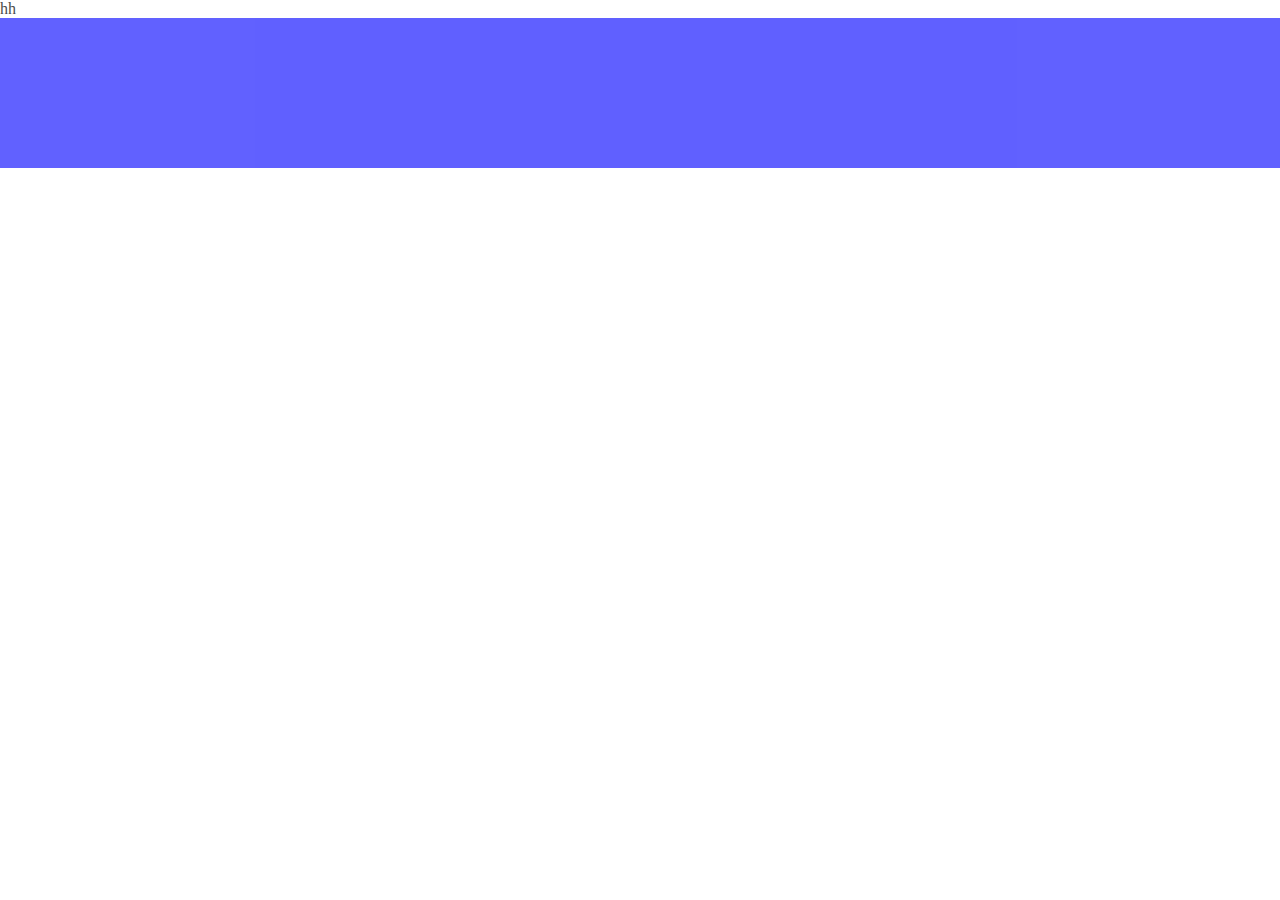
==== index.html @ c344160d "dwed" ====
<html>

    <head>
       <link rel="stylesheet" href="css/style.css">
    
    </head>
    
    
    <body>
      hh
      <div class="container" align="center">
          <video src="video/kolkata.mp4" autoplay="true" loop="true">
      </div>
    
    </body>


</html>
---- css/style.css ----
*{
    margin: 0;
    opacity: 0.85;
    overflow: hidden;
    
}


.container{
    
    background: blue;
    
    
}
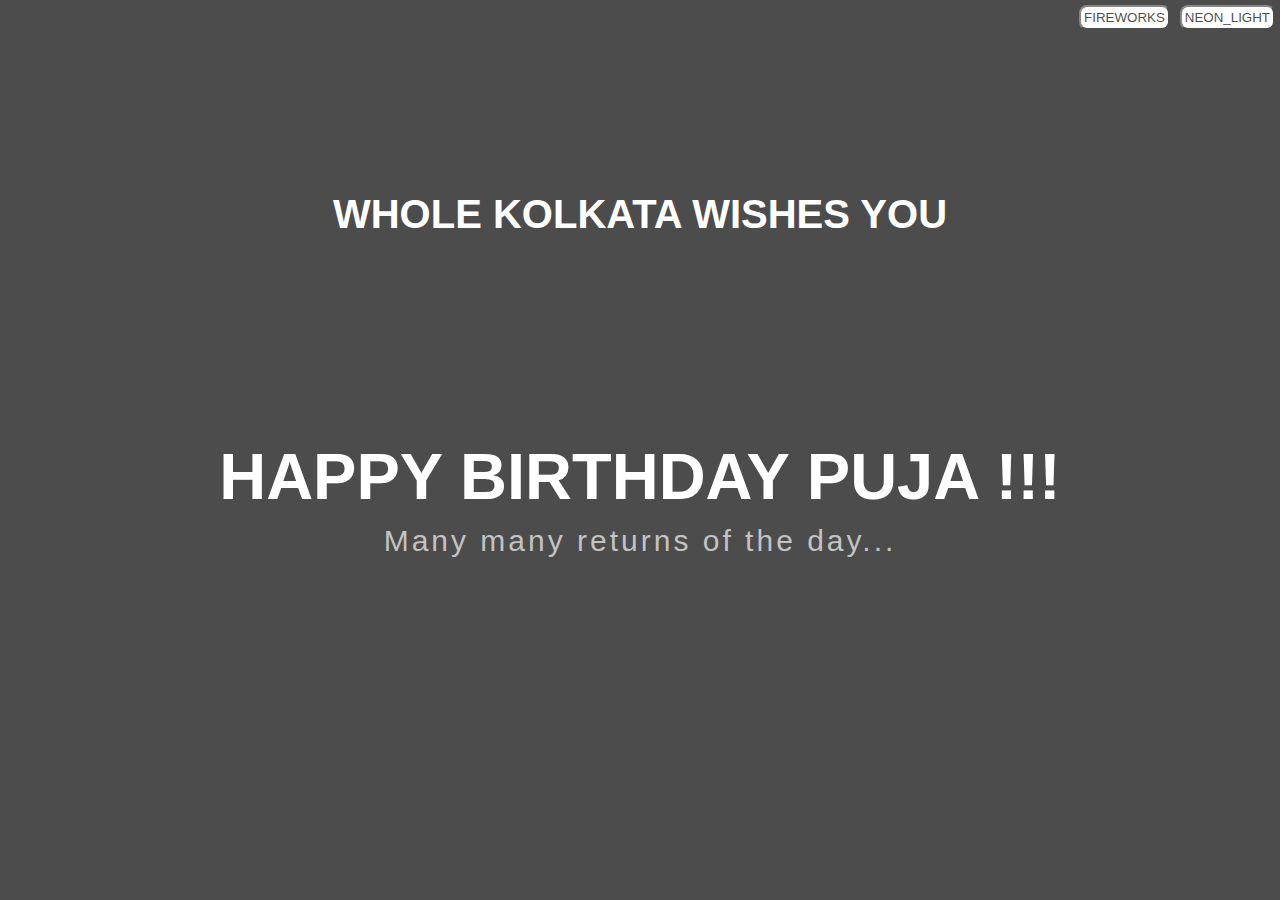
==== commit 1b2461b0: "last" ====
--- a/index.html
+++ b/index.html
@@ -1,18 +1,154 @@
+<!DOCTYPE html>
+
 <html>
-
     <head>
-       <link rel="stylesheet" href="css/style.css">
-    
+        <meta name="viewport" content="width=device-width,initial-scale=1">
+        <title>Video background</title>
+        
+        
+        <style type="text/css">
+            
+            *{
+                margin: 0;
+                padding: 0;
+            }
+            
+            body{
+                font-family: sans-serif;
+            }
+            
+            
+            .background-wrap{
+                position: fixed;
+                z-index: -1000;/*behind all*/
+                width: 100%;
+                height: 100%;
+                overflow: hidden;
+                
+                
+                top:0;
+                left: 0;
+                
+                    
+            }
+            
+            
+            
+            #video-bg-elem{
+                position: absolute;/*absolute to the fixed elem*/
+                top:0;
+                left:0;
+                min-height: 100%;
+                min-width: 100%;
+            }
+            
+            
+            .content{
+                position: absolute;
+                width: 100%;
+                min-height: 100%;
+                z-index: 1000;
+                background-color: black;
+                opacity: 0.7;
+            }
+            
+            .content h1{
+                text-align: center;
+                color: #fff;
+                text-transform: uppercase;
+                font-size: 65px;
+                
+                padding-top: 15%;
+                margin-bottom: 10px;
+            }
+            
+            
+            .content h2{
+                text-align: center;
+                color: #fff;
+                text-transform: uppercase;
+                font-size: 40px;
+                
+                padding-top: 15%;
+                margin-bottom: 10px;
+            }
+            
+            
+            .content p{
+                text-align: center;
+                font-size: 30px;
+                letter-spacing:3px;
+                color: #aaa;
+            }
+            
+            .content button{
+                float:right;
+                padding: 3px;
+                margin: 5px;
+                opacity: 1;
+                background-color: white;
+                border-radius: 0.5rem;
+            }
+            
+            
+            .content button:hover{
+                float:right;
+                padding: 3px;
+                margin: 5px;
+                opacity: 0.7;
+                cursor: cell;
+                background-color: white;
+                border-radius: 0.5rem;
+                
+            }
+            
+        </style>
+        
+        
+        
+        
+        
     </head>
     
     
     <body>
-      hh
-      <div class="container" align="center">
-          <video src="video/kolkata.mp4" autoplay="true" loop="true">
-      </div>
-    
-    </body>
+        
+        
+            <div class="background-wrap">
+                
+                <!-- 
+              
+                
+                    <iframe  src="https://www.youtube.com/embed/s_RjTRZYIP4" frameborder="0" allowfullscreen></iframe>
+
+                
+                    
+                </video> -->
+                
+                
+            <video id="video-bg-elem" preload="auto" autoplay="true" loop="loop" muted="muted">
+            
+                <source src="kolkata.mp4" type="video/mp4">
+                    Video Not Supported
+
+                
+            </div>
+        
+        
+        
+            <div class="content">
+                
+                <a href="about.html"><button>NEON_LIGHT</button></a>
+                
+                <a href="fireworks.html"><button>FIREWORKS</button></a>
+                
+                <h2>Whole kolkata wishes you </h2>
+                
+                <h1>Happy Birthday Puja !!!</h1>
+                <p>Many many returns of the day...</p>
+            </div>
+    </body>    
 
 
-</html>
+
+</html>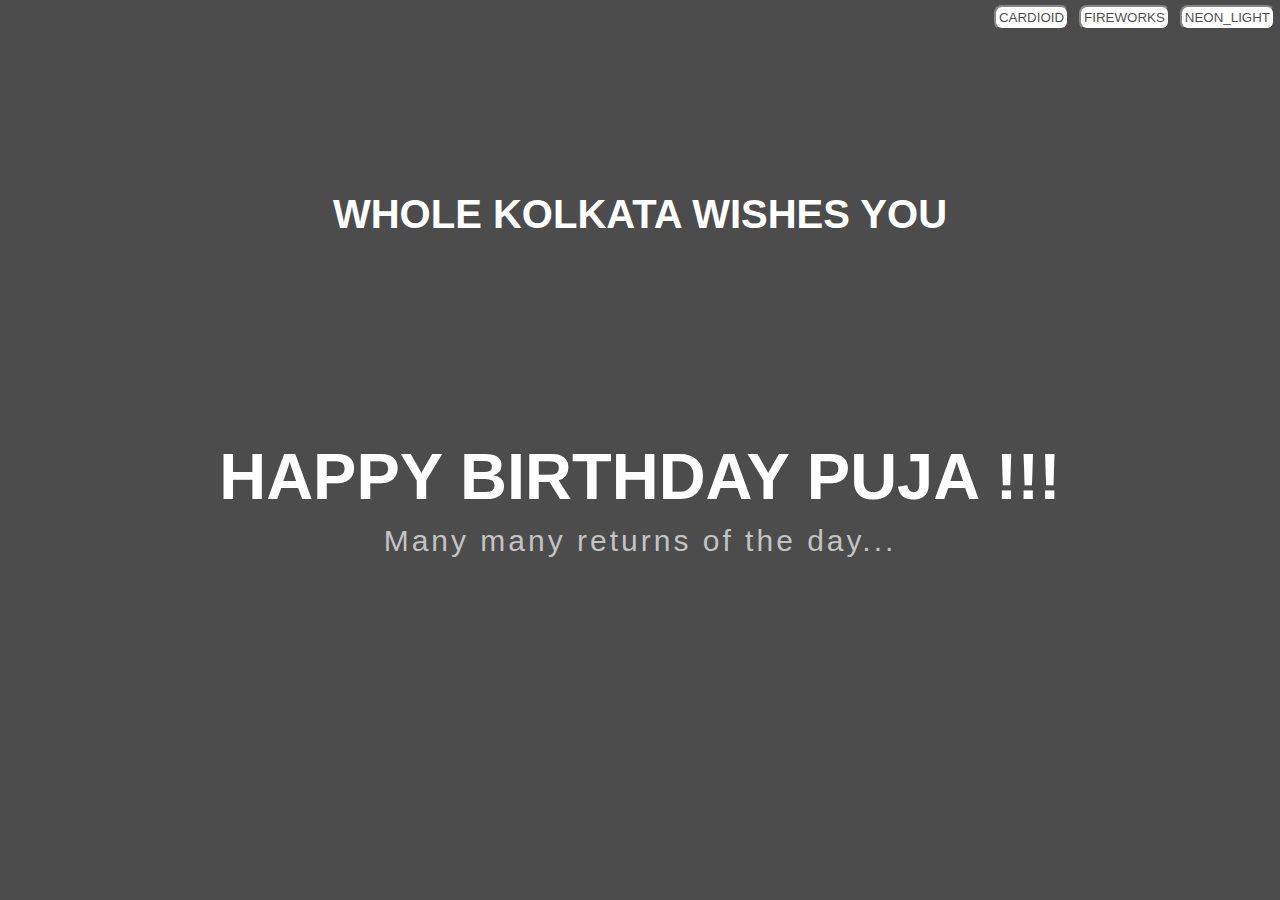
==== commit d9637aac: "added cardioid.html" ====
--- a/index.html
+++ b/index.html
@@ -5,102 +5,10 @@
         <meta name="viewport" content="width=device-width,initial-scale=1">
         <title>Video background</title>
         
+        <link rel="stylesheet" href="css/index.css">
+        
         
         <style type="text/css">
-            
-            *{
-                margin: 0;
-                padding: 0;
-            }
-            
-            body{
-                font-family: sans-serif;
-            }
-            
-            
-            .background-wrap{
-                position: fixed;
-                z-index: -1000;/*behind all*/
-                width: 100%;
-                height: 100%;
-                overflow: hidden;
-                
-                
-                top:0;
-                left: 0;
-                
-                    
-            }
-            
-            
-            
-            #video-bg-elem{
-                position: absolute;/*absolute to the fixed elem*/
-                top:0;
-                left:0;
-                min-height: 100%;
-                min-width: 100%;
-            }
-            
-            
-            .content{
-                position: absolute;
-                width: 100%;
-                min-height: 100%;
-                z-index: 1000;
-                background-color: black;
-                opacity: 0.7;
-            }
-            
-            .content h1{
-                text-align: center;
-                color: #fff;
-                text-transform: uppercase;
-                font-size: 65px;
-                
-                padding-top: 15%;
-                margin-bottom: 10px;
-            }
-            
-            
-            .content h2{
-                text-align: center;
-                color: #fff;
-                text-transform: uppercase;
-                font-size: 40px;
-                
-                padding-top: 15%;
-                margin-bottom: 10px;
-            }
-            
-            
-            .content p{
-                text-align: center;
-                font-size: 30px;
-                letter-spacing:3px;
-                color: #aaa;
-            }
-            
-            .content button{
-                float:right;
-                padding: 3px;
-                margin: 5px;
-                opacity: 1;
-                background-color: white;
-                border-radius: 0.5rem;
-            }
-            
-            
-            .content button:hover{
-                float:right;
-                padding: 3px;
-                margin: 5px;
-                opacity: 0.7;
-                cursor: cell;
-                background-color: white;
-                border-radius: 0.5rem;
-                
-            }
             
         </style>
         
@@ -126,9 +34,9 @@
                 </video> -->
                 
                 
-            <video id="video-bg-elem" preload="auto" autoplay="true" loop="loop" muted="muted">
+            <video id="video-bg-elem" preload="auto" autoplay="true" loop="loop" >
             
-                <source src="kolkata.mp4" type="video/mp4">
+                <source src="kolkata.mp4" type="video/mp4" >
                     Video Not Supported
 
                 
@@ -138,9 +46,11 @@
         
             <div class="content">
                 
-                <a href="about.html"><button>NEON_LIGHT</button></a>
+                <a href="neon.html"><button>NEON_LIGHT</button></a>
                 
                 <a href="fireworks.html"><button>FIREWORKS</button></a>
+                
+                <a href="cardioid.html"><button>CARDIOID</button></a>
                 
                 <h2>Whole kolkata wishes you </h2>
                 
--- a/css/index.css
+++ b/css/index.css
@@ -0,0 +1,95 @@
+
+            *{
+                margin: 0;
+                padding: 0;
+            }
+            
+            body{
+                font-family: sans-serif;
+            }
+            
+            
+            .background-wrap{
+                position: fixed;
+                z-index: -1000;/*behind all*/
+                width: 100%;
+                height: 100%;
+                overflow: hidden;
+                
+                
+                top:0;
+                left: 0;
+                
+                    
+            }
+            
+            
+            
+            #video-bg-elem{
+                position: absolute;/*absolute to the fixed elem*/
+                top:0;
+                left:0;
+                min-height: 100%;
+                min-width: 100%;
+            }
+            
+            
+            .content{
+                position: absolute;
+                width: 100%;
+                min-height: 100%;
+                z-index: 1000;
+                background-color: black;
+                opacity: 0.7;
+            }
+            
+            .content h1{
+                text-align: center;
+                color: #fff;
+                text-transform: uppercase;
+                font-size: 65px;
+                
+                padding-top: 15%;
+                margin-bottom: 10px;
+            }
+            
+            
+            .content h2{
+                text-align: center;
+                color: #fff;
+                text-transform: uppercase;
+                font-size: 40px;
+                
+                padding-top: 15%;
+                margin-bottom: 10px;
+            }
+            
+            
+            .content p{
+                text-align: center;
+                font-size: 30px;
+                letter-spacing:3px;
+                color: #aaa;
+            }
+            
+            .content button{
+                float:right;
+                padding: 3px;
+                margin: 5px;
+                opacity: 1;
+                background-color: white;
+                border-radius: 0.5rem;
+            }
+            
+            
+            .content button:hover{
+                float:right;
+                padding: 3px;
+                margin: 5px;
+                opacity: 0.7;
+                cursor: cell;
+                background-color: white;
+                border-radius: 0.5rem;
+                
+            }
+            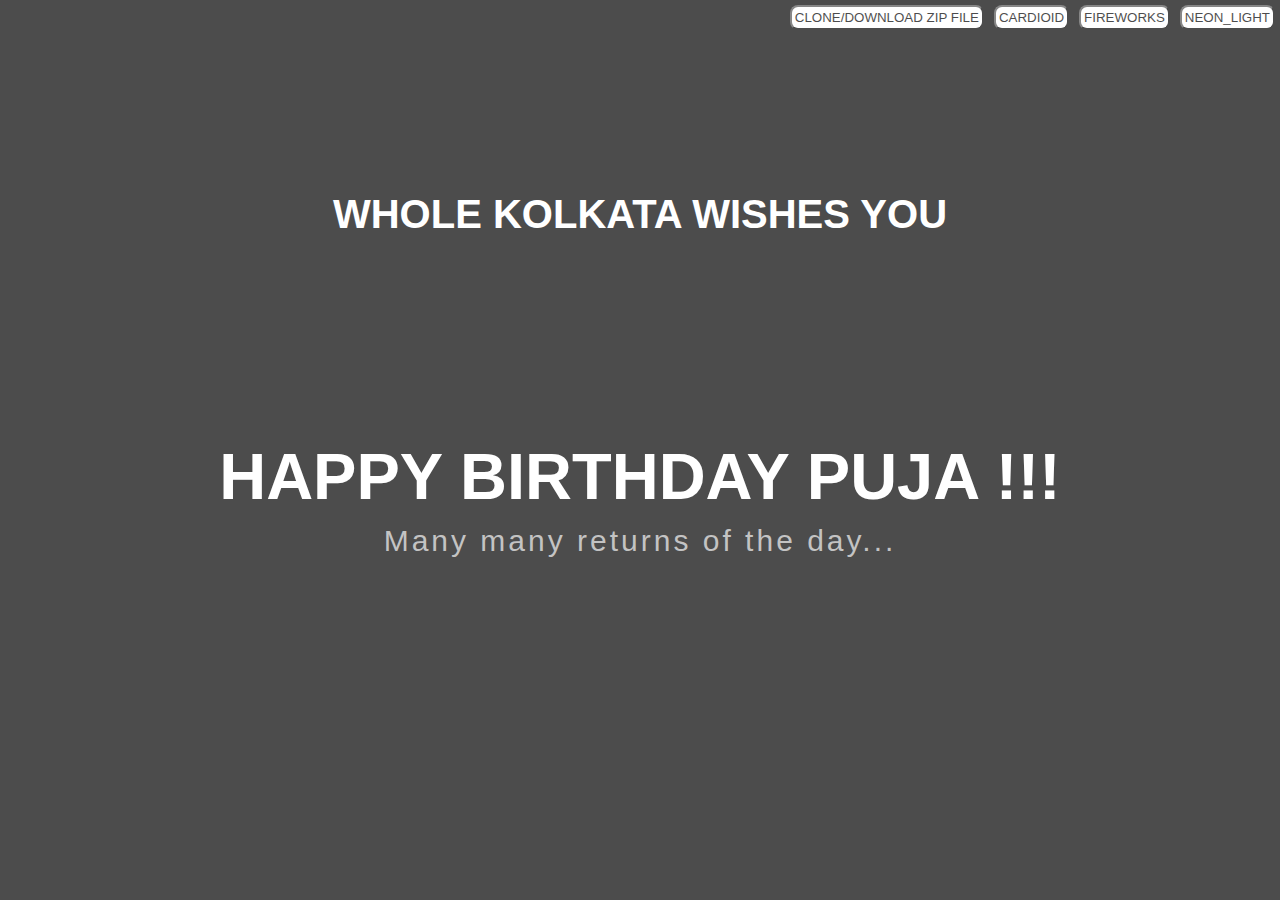
==== commit 7e00947a: "downlaod option added" ====
--- a/index.html
+++ b/index.html
@@ -52,6 +52,8 @@
                 
                 <a href="cardioid.html"><button>CARDIOID</button></a>
                 
+                <a href="https://github.com/soumam007/puja"><button>CLONE/DOWNLOAD ZIP FILE</button></a>
+                
                 <h2>Whole kolkata wishes you </h2>
                 
                 <h1>Happy Birthday Puja !!!</h1>
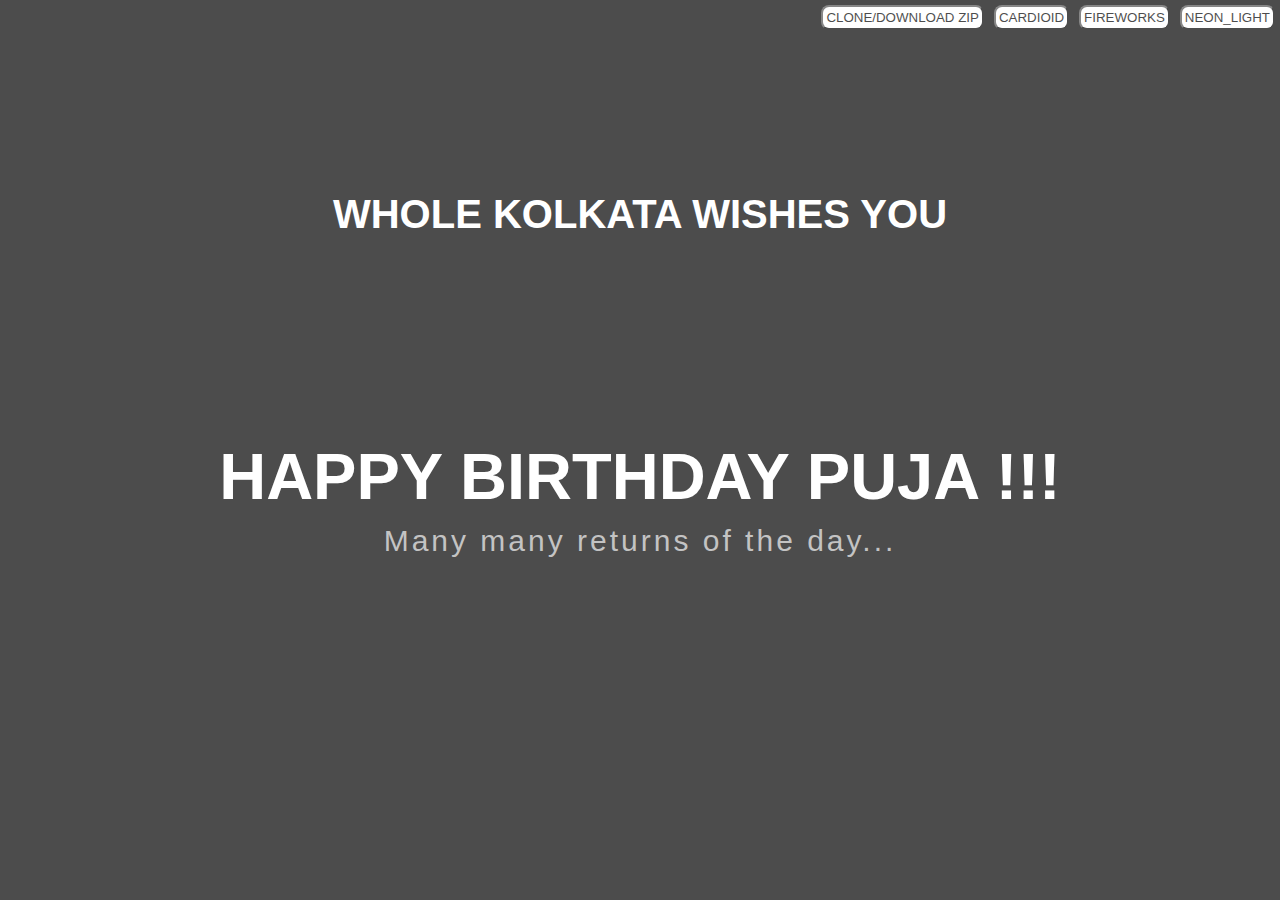
==== commit 907b6cef: "changes" ====
--- a/index.html
+++ b/index.html
@@ -52,7 +52,7 @@
                 
                 <a href="cardioid.html"><button>CARDIOID</button></a>
                 
-                <a href="https://github.com/soumam007/puja"><button>CLONE/DOWNLOAD ZIP FILE</button></a>
+                <a href="https://github.com/soumam007/puja"><button>CLONE/DOWNLOAD ZIP</button></a>
                 
                 <h2>Whole kolkata wishes you </h2>
                 
